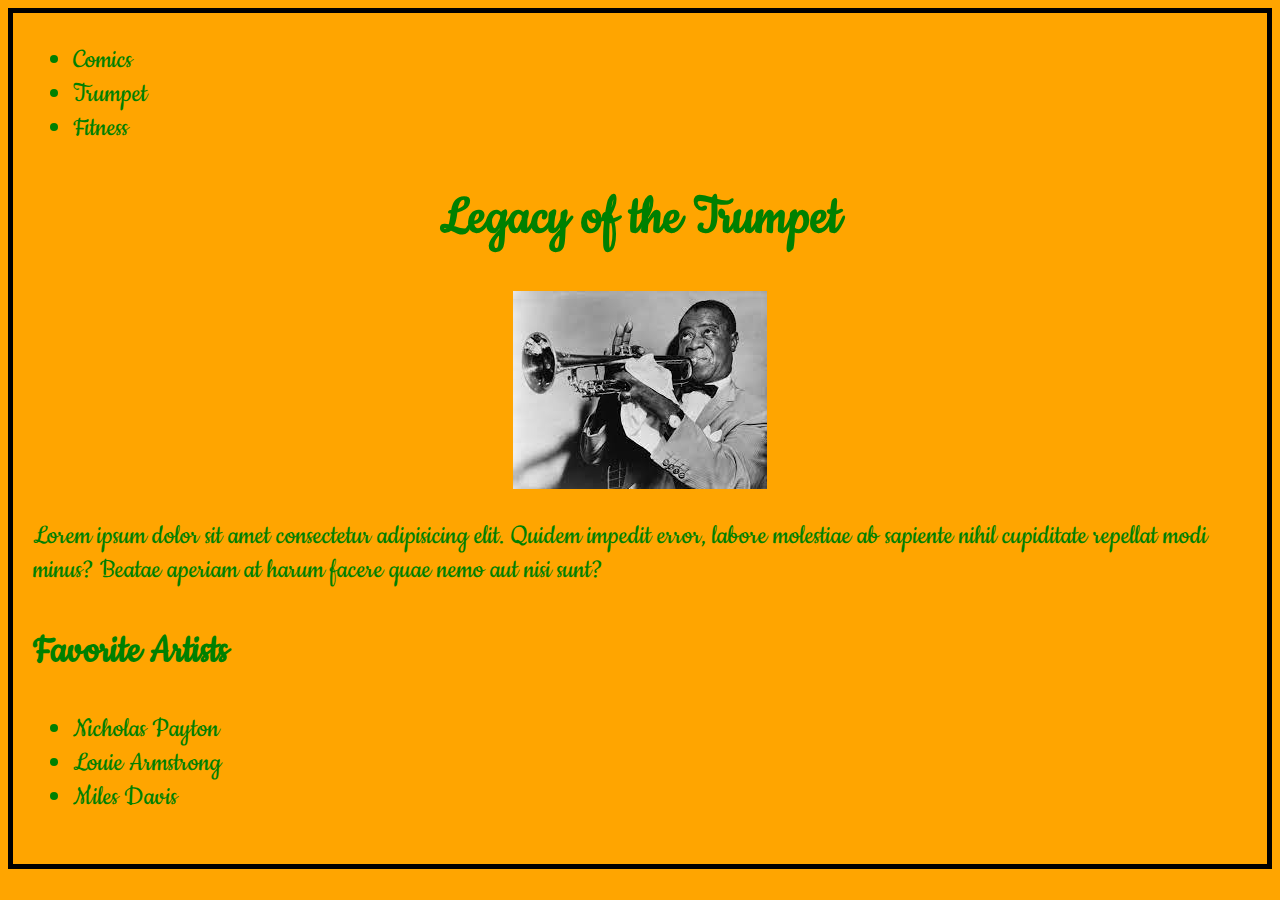
==== index2.html @ a11f97c4 "added pages" ====
<!DOCTYPE html>
<html>
  <head>
    <ul>
        <li>Comics</li>
        <li>Trumpet</li>
        <li>Fitness</li>
    </ul>
    <link href="styles2.css" rel="stylesheet">
    <link href="https://fonts.googleapis.com/css2?family=Cookie&display=swap" rel="stylesheet">
    <meta charset="utf-8">
    <title>Trumpet Life</title>
  </head>
  <body>
      <h1>Legacy of the Trumpet</h1>
    <img src="images/satchmo.jpeg" alt="trumpet">
    <p>Lorem ipsum dolor sit amet consectetur adipisicing elit. Quidem impedit error, labore molestiae ab sapiente nihil cupiditate repellat modi minus? Beatae aperiam at harum facere quae nemo aut nisi sunt?</p>
      <h2>Favorite Artists</h2>
      <ul>
          <li>Nicholas Payton</li>
          <li>Louie Armstrong</li>
          <li>Miles Davis</li>
      </ul>
  </body>
</html>
---- styles2.css ----
html {
    font-size: 30px;
    font-family: 'Cookie', cursive;
    color: green;
    background-color: orange;
}

h1 {
    font-size: 60px;
    text-align: center;
  }

  img {
    display: block;
    margin: 0 auto;
  }
  
  body {
    padding: 0 20px 20px 20px;
    border: 5px solid black;
  }
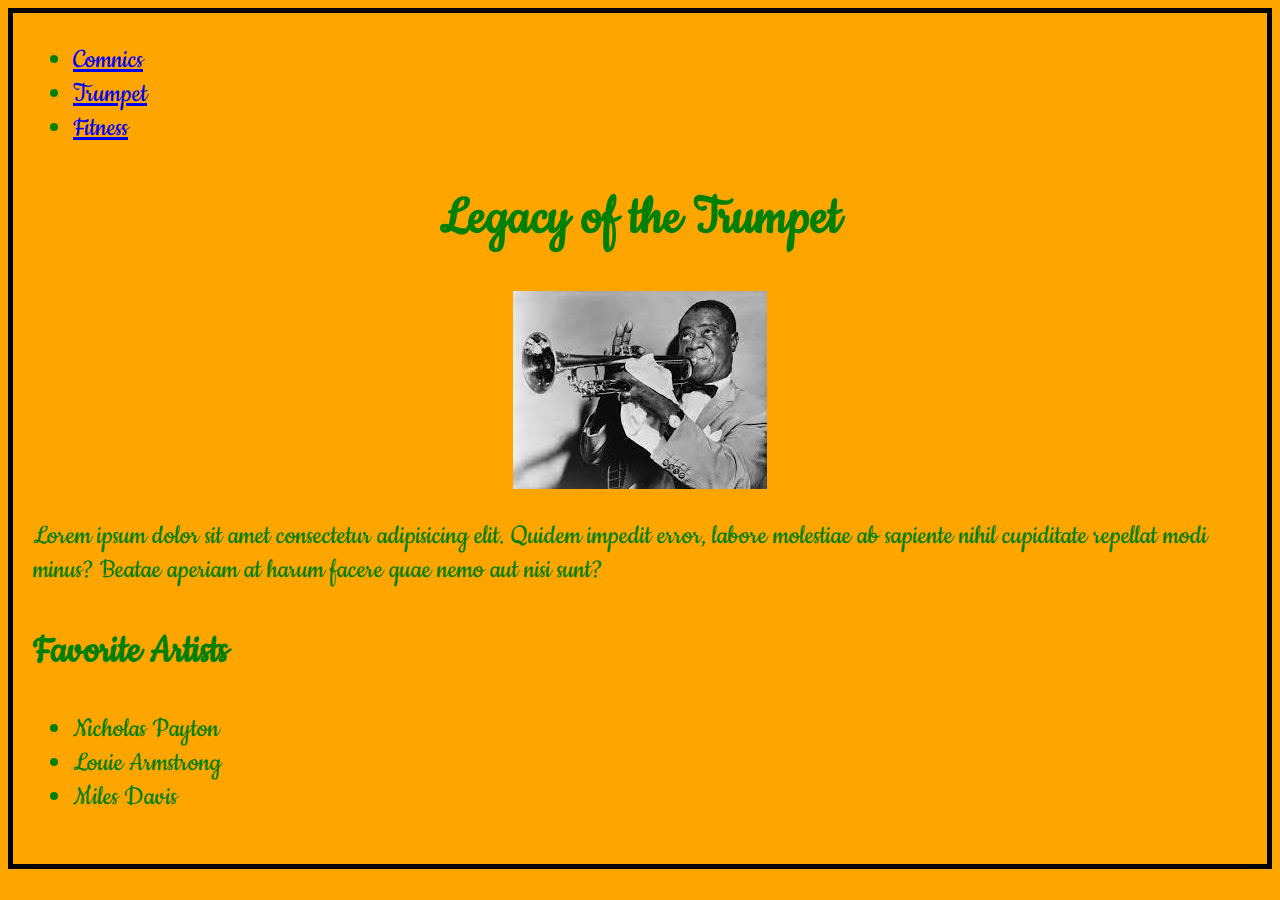
==== commit 124ebad2: "Added new links" ====
--- a/index2.html
+++ b/index2.html
@@ -2,9 +2,9 @@
 <html>
   <head>
     <ul>
-        <li>Comics</li>
-        <li>Trumpet</li>
-        <li>Fitness</li>
+        <li><a href="index.html">Comnics</a></li>
+        <li><a href="index2.html">Trumpet</a></li>
+        <li><a href="index3.html">Fitness</a></li>
     </ul>
     <link href="styles2.css" rel="stylesheet">
     <link href="https://fonts.googleapis.com/css2?family=Cookie&display=swap" rel="stylesheet">
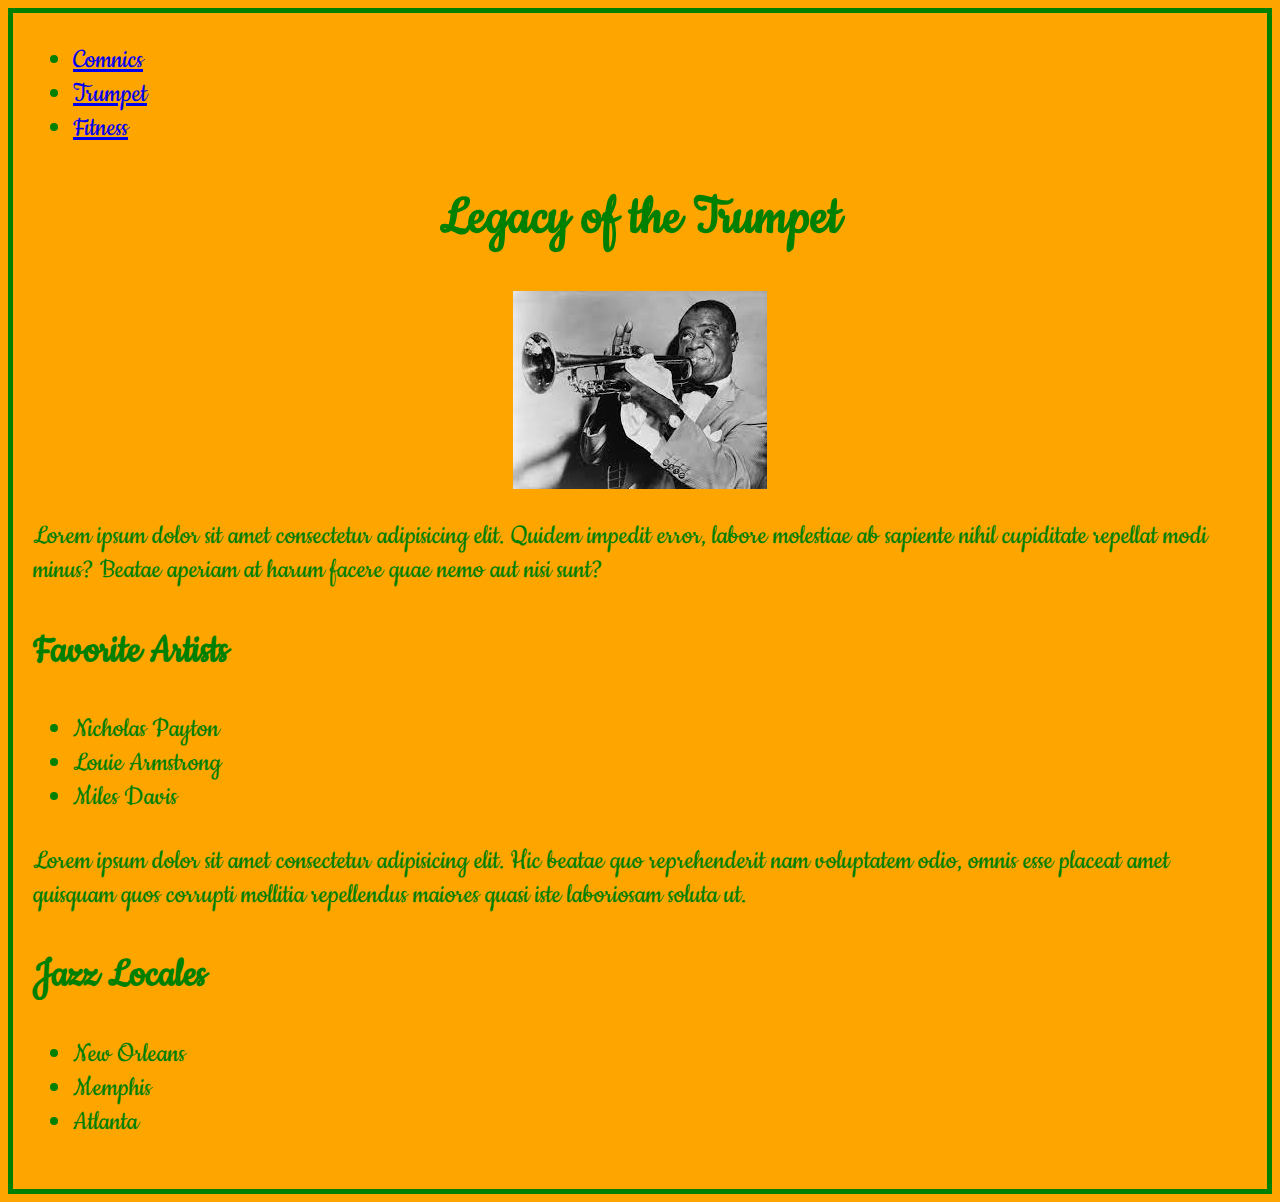
==== commit c538be87: "Updated trumpet page" ====
--- a/index2.html
+++ b/index2.html
@@ -21,5 +21,14 @@
           <li>Louie Armstrong</li>
           <li>Miles Davis</li>
       </ul>
+      <div>
+        <p>Lorem ipsum dolor sit amet consectetur adipisicing elit. Hic beatae quo reprehenderit nam voluptatem odio, omnis esse placeat amet quisquam quos corrupti mollitia repellendus maiores quasi iste laboriosam soluta ut.</p>
+      </div>
+      <h2>Jazz Locales</h2>
+      <ul>
+          <li>New Orleans</li>
+          <li>Memphis</li>
+          <li>Atlanta</li>
+      </ul>
   </body>
 </html>--- a/styles2.css
+++ b/styles2.css
@@ -17,5 +17,5 @@
   
   body {
     padding: 0 20px 20px 20px;
-    border: 5px solid black;
+    border: 5px solid green;
   }